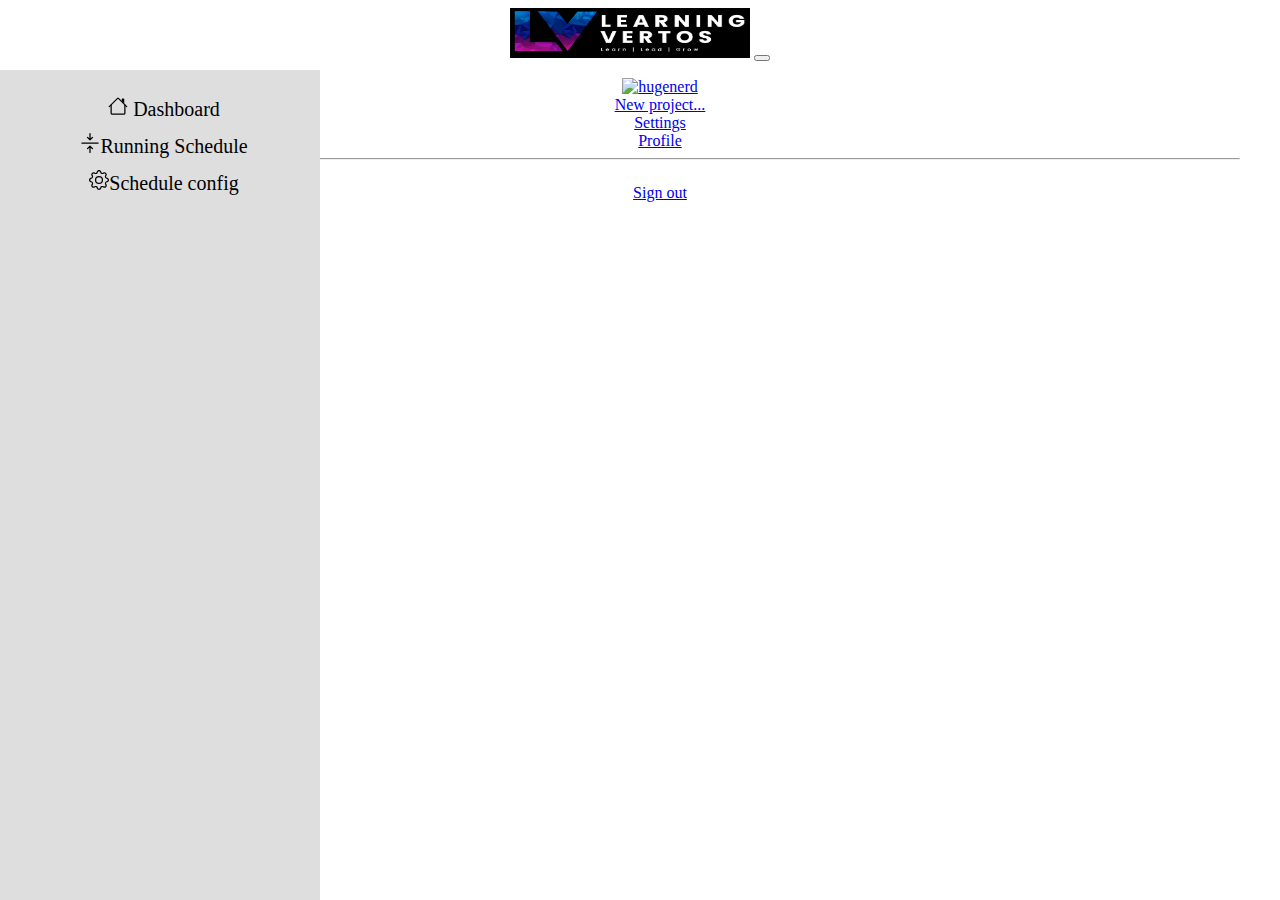
==== index.html @ 97b042a1 "added" ====
<!DOCTYPE html>
<html lang="en" dir="ltr">

<head>
  <meta charset="utf-8">
  <meta http-equiv="X-UA-Compatible" content="IE=edge" />
  <meta name="viewport" content="width=device-width, initial-scale=1">
  <title>Learning Vertos</title>
  <!--bootstrap-->
  <link href="https://cdn.jsdelivr.net/npm/bootstrap@5.2.0-beta1/dist/css/bootstrap.min.css" rel="stylesheet" integrity="sha384-0evHe/X+R7YkIZDRvuzKMRqM+OrBnVFBL6DOitfPri4tjfHxaWutUpFmBp4vmVor" crossorigin="anonymous">
  <script src="https://cdn.jsdelivr.net/npm/bootstrap@5.2.0-beta1/dist/js/bootstrap.bundle.min.js" integrity="sha384-pprn3073KE6tl6bjs2QrFaJGz5/SUsLqktiwsUTF55Jfv3qYSDhgCecCxMW52nD2" crossorigin="anonymous"></script>
  <link rel="stylesheet" href="css/styles.css">
  <script src="https://ajax.googleapis.com/ajax/libs/jquery/3.5.1/jquery.min.js"></script>
  <script src="https://cdnjs.cloudflare.com/ajax/libs/Chart.js/2.9.4/Chart.js"></script>
  <link href="https://maxcdn.bootstrapcdn.com/font-awesome/4.7.0/css/font-awesome.min.css" rel="stylesheet" integrity="sha384-wvfXpqpZZVQGK6TAh5PVlGOfQNHSoD2xbE+QkPxCAFlNEevoEH3Sl0sibVcOQVnN" crossorigin="anonymous">
</head>

<body class="">
    <section class="shadow-sm sticky-top bg-white">
        <div id="top-header" class="d-flex align-items-center justify-content-center" style="height: 76px;">
        <nav class="navbar navbar-expand-lg navbar-light bg-white flex-fill">
          <div class="container-fluid">
            <img src="images/Learning-Vertos-logo-White.jpg" id="logo" width="240px" height="50px">
            <button class="navbar-toggler" type="button" data-bs-toggle="offcanvas" data-bs-target="#navbarSupportedContent" aria-controls="navbarSupportedContent" aria-expanded="false" aria-label="Toggle navigation">
              <span class="navbar-toggler-icon"></span>
            </button>
            <div class="offcanvas offcanvas-start bg-white" tabindex="-1" id="navbarSupportedContent">
              <ul class="navbar-nav mb-2 mb-lg-0 ms-lg-auto">
                <div class="dropdown me-4">
                    <a href="#" class="d-flex align-items-center text-white text-decoration-none dropdown-toggle" id="dropdownUser1" data-bs-toggle="dropdown" aria-expanded="false">
                        <img src="https://github.com/mdo.png" alt="hugenerd" width="50" height="50" class="rounded-circle">
                    </a>
                    <div class="dropdown-menu" aria-labelledby="navbarDropdown">
                        <li><a class="dropdown-item" href="#">New project...</a></li>
                        <li><a class="dropdown-item" href="#">Settings</a></li>
                        <li><a class="dropdown-item" href="#">Profile</a></li>
                        <li>
                            <hr class="dropdown-divider">
                        </li>
                        <li><a class="dropdown-item" href="#">Sign out</a></li>
                      </div>
                </div>
              </ul>     
            </div>
          </div>
        </nav>
      </div>
      </section>
    <section>
        <div id="side-header">
            <div class="sidenav ps-4 text-start">
                <a href="index.html"><svg xmlns="http://www.w3.org/2000/svg" width="20" height="20" fill="currentColor" class="bi bi-house me-2" viewBox="0 0 16 16">
                    <path fill-rule="evenodd" d="M2 13.5V7h1v6.5a.5.5 0 0 0 .5.5h9a.5.5 0 0 0 .5-.5V7h1v6.5a1.5 1.5 0 0 1-1.5 1.5h-9A1.5 1.5 0 0 1 2 13.5zm11-11V6l-2-2V2.5a.5.5 0 0 1 .5-.5h1a.5.5 0 0 1 .5.5z"/>
                    <path fill-rule="evenodd" d="M7.293 1.5a1 1 0 0 1 1.414 0l6.647 6.646a.5.5 0 0 1-.708.708L8 2.207 1.354 8.854a.5.5 0 1 1-.708-.708L7.293 1.5z"/>
                  </svg> Dashboard</a>
                <a href="run.html"><svg xmlns="http://www.w3.org/2000/svg" width="20" height="20" fill="currentColor" class="bi bi-arrows-collapse me-2" viewBox="0 0 16 16">
                    <path fill-rule="evenodd" d="M1 8a.5.5 0 0 1 .5-.5h13a.5.5 0 0 1 0 1h-13A.5.5 0 0 1 1 8zm7-8a.5.5 0 0 1 .5.5v3.793l1.146-1.147a.5.5 0 0 1 .708.708l-2 2a.5.5 0 0 1-.708 0l-2-2a.5.5 0 1 1 .708-.708L7.5 4.293V.5A.5.5 0 0 1 8 0zm-.5 11.707-1.146 1.147a.5.5 0 0 1-.708-.708l2-2a.5.5 0 0 1 .708 0l2 2a.5.5 0 0 1-.708.708L8.5 11.707V15.5a.5.5 0 0 1-1 0v-3.793z"/>
                  </svg>Running Schedule</a>
                <a href="#clients"><svg xmlns="http://www.w3.org/2000/svg" width="20" height="20" fill="currentColor" class="bi bi-gear me-2" viewBox="0 0 16 16">
                    <path d="M8 4.754a3.246 3.246 0 1 0 0 6.492 3.246 3.246 0 0 0 0-6.492zM5.754 8a2.246 2.246 0 1 1 4.492 0 2.246 2.246 0 0 1-4.492 0z"/>
                    <path d="M9.796 1.343c-.527-1.79-3.065-1.79-3.592 0l-.094.319a.873.873 0 0 1-1.255.52l-.292-.16c-1.64-.892-3.433.902-2.54 2.541l.159.292a.873.873 0 0 1-.52 1.255l-.319.094c-1.79.527-1.79 3.065 0 3.592l.319.094a.873.873 0 0 1 .52 1.255l-.16.292c-.892 1.64.901 3.434 2.541 2.54l.292-.159a.873.873 0 0 1 1.255.52l.094.319c.527 1.79 3.065 1.79 3.592 0l.094-.319a.873.873 0 0 1 1.255-.52l.292.16c1.64.893 3.434-.902 2.54-2.541l-.159-.292a.873.873 0 0 1 .52-1.255l.319-.094c1.79-.527 1.79-3.065 0-3.592l-.319-.094a.873.873 0 0 1-.52-1.255l.16-.292c.893-1.64-.902-3.433-2.541-2.54l-.292.159a.873.873 0 0 1-1.255-.52l-.094-.319zm-2.633.283c.246-.835 1.428-.835 1.674 0l.094.319a1.873 1.873 0 0 0 2.693 1.115l.291-.16c.764-.415 1.6.42 1.184 1.185l-.159.292a1.873 1.873 0 0 0 1.116 2.692l.318.094c.835.246.835 1.428 0 1.674l-.319.094a1.873 1.873 0 0 0-1.115 2.693l.16.291c.415.764-.42 1.6-1.185 1.184l-.291-.159a1.873 1.873 0 0 0-2.693 1.116l-.094.318c-.246.835-1.428.835-1.674 0l-.094-.319a1.873 1.873 0 0 0-2.692-1.115l-.292.16c-.764.415-1.6-.42-1.184-1.185l.159-.291A1.873 1.873 0 0 0 1.945 8.93l-.319-.094c-.835-.246-.835-1.428 0-1.674l.319-.094A1.873 1.873 0 0 0 3.06 4.377l-.16-.292c-.415-.764.42-1.6 1.185-1.184l.292.159a1.873 1.873 0 0 0 2.692-1.115l.094-.319z"/>
                  </svg>Schedule config</a>
              </div>
              <div class="main-content my-5">
                <canvas id="myChart" class="mx-auto" style="width:100%;max-width:800px"></canvas>
              </div>
        </div>
    </section>
    <script>
        var xValues = ["Completed", "In progress", "Not tracked"];
        var yValues = [55, 49, 89];
        var barColors = [
          "#b91d47",
          "#00aba9",
          "#2b5797",
          "#e8c3b9",
          "#1e7145"
        ];
        
        new Chart("myChart", {
          type: "pie",
          data: {
            labels: xValues,
            datasets: [{
              backgroundColor: barColors,
              data: yValues
            }]
          },
          options: {
            title: {
              display: true,
              text: "Report"
            }
          }
        });
        </script>
        
  </body>

  </html>
---- css/styles.css ----
body{
    justify-content: center;
    position: relative;
  }
   #top-header,#side-header{
    max-width: 1200px;
  }
  @media screen and (min-width: 1200px) {
    #top-header,#side-header{
        text-align: center;
        margin-left: auto;
        margin-right: auto;
        justify-content: center;
    }
  }
  .sidenav {
    height: 100%;
    width: 25%;
    position: fixed;
    z-index: 1;
    top: 70px;
    left: 0;
    background-color: #DEDEDE;
    overflow-x: hidden;
    padding-top: 20px;
  }
  
  .sidenav a {
    padding: 6px 8px 6px 16px;
    text-decoration: none;
    font-size: 20px;
    color: #000000;
    display: block;
  }
  
  .sidenav a:hover {
    color: #f1f1f1;
  }
  
  .main-content{
    margin-left: 25%; /* Same as the width of the sidenav */
    font-size: 28px; /* Increased text to enable scrolling */
    padding: 0px 10px;
  }
  
  @media screen and (max-height: 450px) {
    .sidenav {padding-top: 15px;}
    .sidenav a {font-size: 18px;}
  }
  .nav {
    font-size: large;
    padding-bottom: 10px;
  }
  .nav li {
    cursor: pointer;
    position: relative;
    text-align: center;
  }
  .nav li .active:hover{
    color: black;
  }
  .nav li.active::after {
    position: absolute;
    content: "";
    height: 4px;
    width: 100%;
    background-color: #ff105e;
    left: 0;
    bottom: -7px;
    border-radius: 20px;
    animation: appear 0.2s linear;
  }
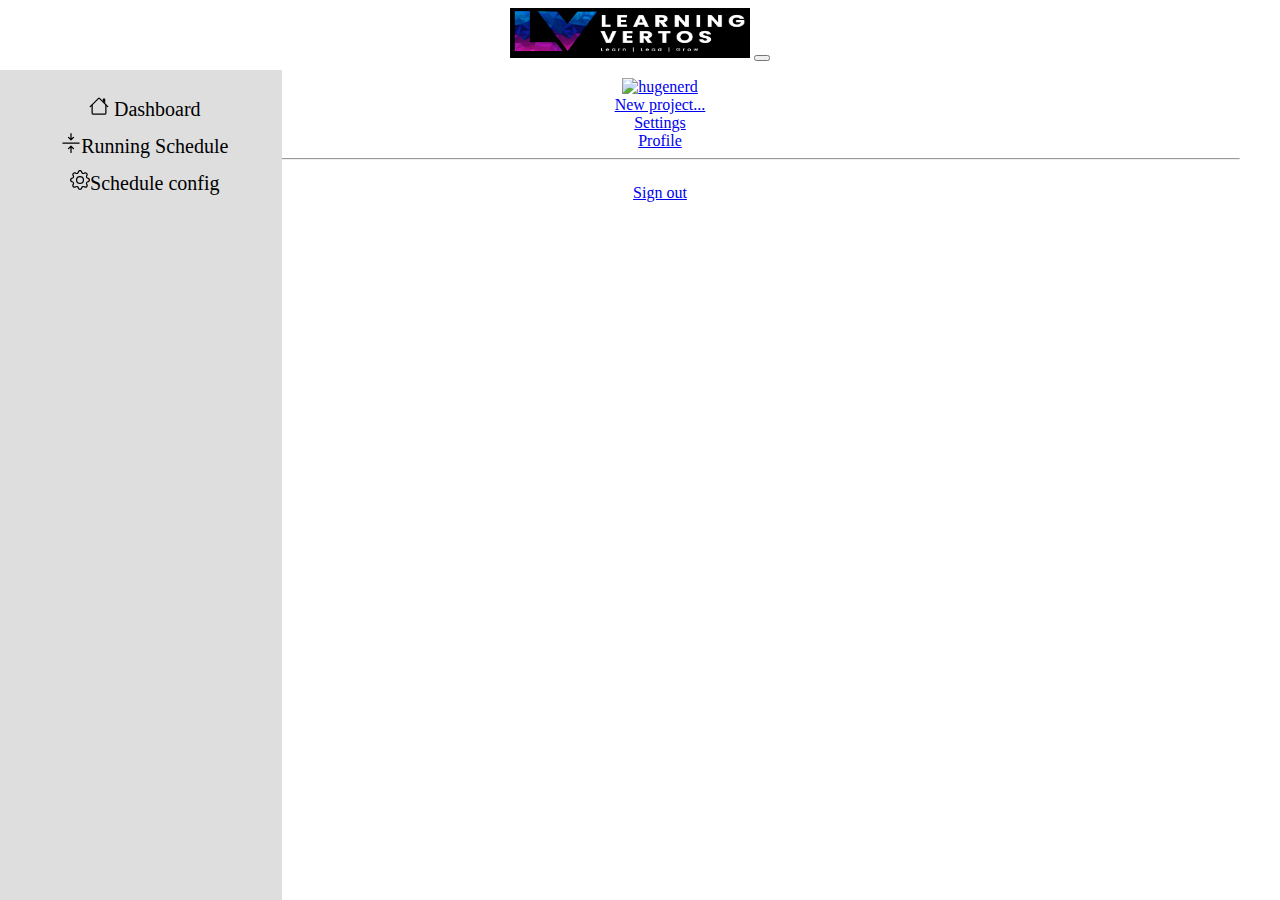
==== commit 56d402b6: "Added required Changes" ====
--- a/index.html
+++ b/index.html
@@ -48,7 +48,7 @@
       </section>
     <section>
         <div id="side-header">
-            <div class="sidenav ps-4 text-start">
+            <div class="sidenav ps-sm-2 ps-md-4 text-start">
                 <a href="index.html"><svg xmlns="http://www.w3.org/2000/svg" width="20" height="20" fill="currentColor" class="bi bi-house me-2" viewBox="0 0 16 16">
                     <path fill-rule="evenodd" d="M2 13.5V7h1v6.5a.5.5 0 0 0 .5.5h9a.5.5 0 0 0 .5-.5V7h1v6.5a1.5 1.5 0 0 1-1.5 1.5h-9A1.5 1.5 0 0 1 2 13.5zm11-11V6l-2-2V2.5a.5.5 0 0 1 .5-.5h1a.5.5 0 0 1 .5.5z"/>
                     <path fill-rule="evenodd" d="M7.293 1.5a1 1 0 0 1 1.414 0l6.647 6.646a.5.5 0 0 1-.708.708L8 2.207 1.354 8.854a.5.5 0 1 1-.708-.708L7.293 1.5z"/>
--- a/css/styles.css
+++ b/css/styles.css
@@ -15,7 +15,7 @@
   }
   .sidenav {
     height: 100%;
-    width: 25%;
+    width: 22%;
     position: fixed;
     z-index: 1;
     top: 70px;
@@ -32,7 +32,15 @@
     color: #000000;
     display: block;
   }
-  
+  @media screen and (max-width: 500px){
+    .sidenav a {
+      font-size: 16px;
+      padding: 6px 8px 6px 12px;
+    }
+    .sidenav{
+      width: 26%;
+    }
+  }
   .sidenav a:hover {
     color: #f1f1f1;
   }
@@ -69,4 +77,7 @@
     bottom: -7px;
     border-radius: 20px;
     animation: appear 0.2s linear;
+  }
+  .hide{
+    display: none;
   }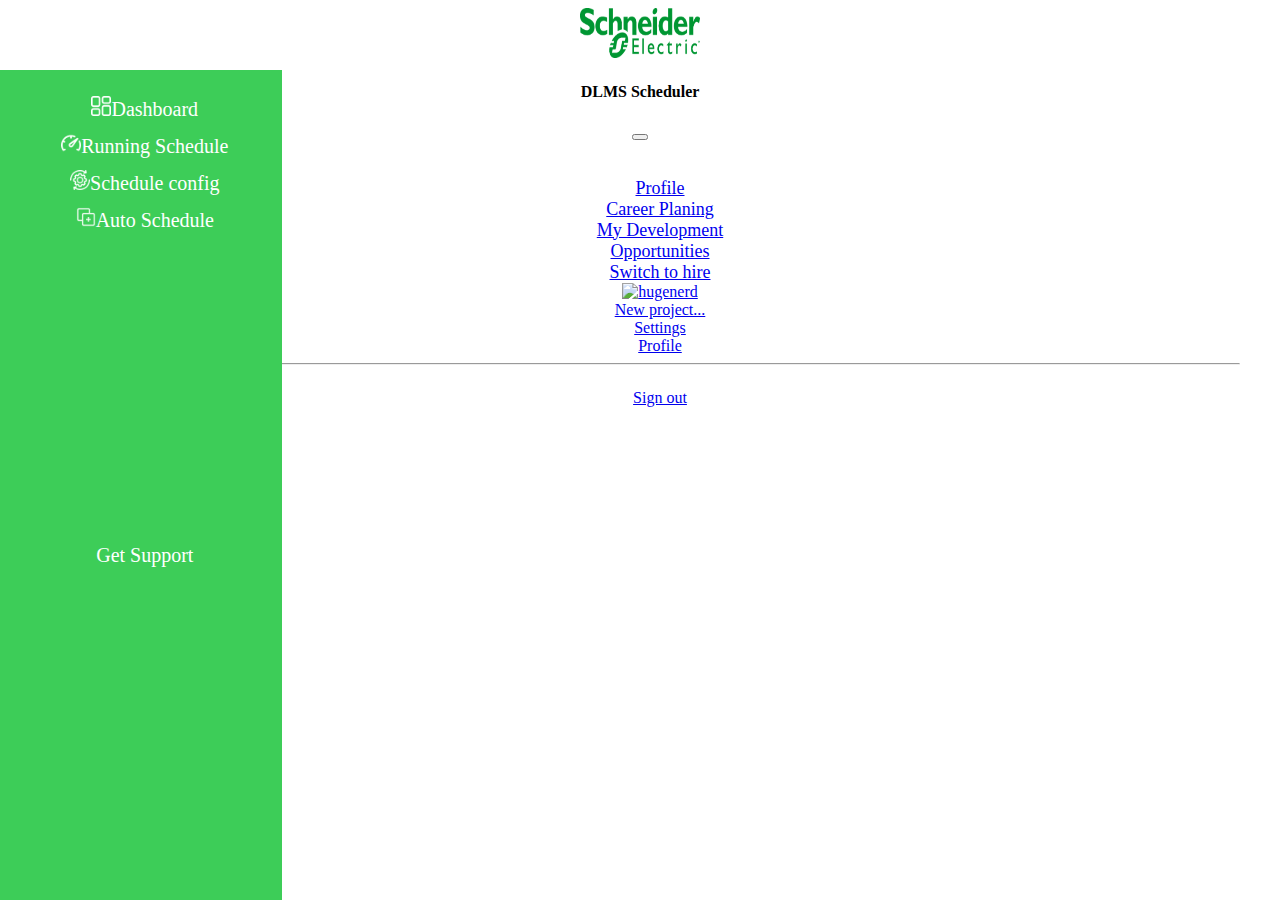
==== commit a1129faa: "Added few elemnts" ====
--- a/index.html
+++ b/index.html
@@ -16,52 +16,76 @@
 </head>
 
 <body class="">
-    <section class="shadow-sm sticky-top bg-white">
-        <div id="top-header" class="d-flex align-items-center justify-content-center" style="height: 76px;">
-        <nav class="navbar navbar-expand-lg navbar-light bg-white flex-fill">
-          <div class="container-fluid">
-            <img src="images/Learning-Vertos-logo-White.jpg" id="logo" width="240px" height="50px">
-            <button class="navbar-toggler" type="button" data-bs-toggle="offcanvas" data-bs-target="#navbarSupportedContent" aria-controls="navbarSupportedContent" aria-expanded="false" aria-label="Toggle navigation">
-              <span class="navbar-toggler-icon"></span>
-            </button>
-            <div class="offcanvas offcanvas-start bg-white" tabindex="-1" id="navbarSupportedContent">
-              <ul class="navbar-nav mb-2 mb-lg-0 ms-lg-auto">
-                <div class="dropdown me-4">
-                    <a href="#" class="d-flex align-items-center text-white text-decoration-none dropdown-toggle" id="dropdownUser1" data-bs-toggle="dropdown" aria-expanded="false">
-                        <img src="https://github.com/mdo.png" alt="hugenerd" width="50" height="50" class="rounded-circle">
-                    </a>
-                    <div class="dropdown-menu" aria-labelledby="navbarDropdown">
-                        <li><a class="dropdown-item" href="#">New project...</a></li>
-                        <li><a class="dropdown-item" href="#">Settings</a></li>
-                        <li><a class="dropdown-item" href="#">Profile</a></li>
-                        <li>
-                            <hr class="dropdown-divider">
-                        </li>
-                        <li><a class="dropdown-item" href="#">Sign out</a></li>
-                      </div>
-                </div>
-              </ul>     
+  <section class="shadow-sm sticky-top bg-white">
+    <div id="top-header" class="d-flex align-items-center justify-content-center" style="height: 76px;">
+    <nav class="navbar navbar-expand-lg navbar-light bg-white flex-fill">
+      <div class="container-fluid">
+        <img src="images/logo_se_green_rgb_screen.png" id="logo" width="120px" height="50px">
+        <h4 class="ms-3 tog-1">DLMS Scheduler</h4>
+        <button class="navbar-toggler" type="button" data-bs-toggle="offcanvas" data-bs-target="#navbarSupportedContent" aria-controls="navbarSupportedContent" aria-expanded="false" aria-label="Toggle navigation">
+          <span class="navbar-toggler-icon"></span>
+        </button>
+        <div class="offcanvas offcanvas-start bg-white" tabindex="-1" id="navbarSupportedContent">
+          <ul class="navbar-nav mb-2 mb-lg-0 ms-lg-auto">
+            <li class="nav-item">
+              <button type="button" class="float-end tog m-2 btn-close text-reset" data-bs-dismiss="offcanvas" aria-label="Close"></button>
+            </li>
+            <li class="nav-item">
+              <a class="nav-link mx-2" aria-current="page" href="#">Profile</a>
+            </li>
+            <li class="nav-item">
+              <a class="nav-link mx-2" href="#">Career Planing</a>
+            </li>
+            <li class="nav-item">
+              <a class="nav-link mx-2" href="#">My Development</a>
+            </li>
+            <li class="nav-item">
+              <a class="nav-link mx-2" href="#">Opportunities</a>
+            </li>
+            <li class="nav-item">
+              <a class="nav-link mx-2" href="#">Switch to hire</a>
+            </li>
+            <div class="dropdown me-4">
+                <a href="#" class="d-flex align-items-center text-white text-decoration-none dropdown-toggle mx-2" id="dropdownUser1" data-bs-toggle="dropdown" aria-expanded="false">
+                    <img src="https://github.com/mdo.png" alt="hugenerd" width="50" height="50" class="rounded-circle">
+                </a>
+                <div class="dropdown-menu" aria-labelledby="navbarDropdown">
+                    <li><a class="dropdown-item" href="#">New project...</a></li>
+                    <li><a class="dropdown-item" href="#">Settings</a></li>
+                    <li><a class="dropdown-item" href="#">Profile</a></li>
+                    <li>
+                        <hr class="dropdown-divider">
+                    </li>
+                    <li><a class="dropdown-item" href="#">Sign out</a></li>
+                  </div>
             </div>
-          </div>
-        </nav>
+          </ul>     
+        </div>
       </div>
-      </section>
+    </nav>
+  </div>
+  </section>
     <section>
         <div id="side-header">
-            <div class="sidenav ps-sm-2 ps-md-4 text-start">
-                <a href="index.html"><svg xmlns="http://www.w3.org/2000/svg" width="20" height="20" fill="currentColor" class="bi bi-house me-2" viewBox="0 0 16 16">
-                    <path fill-rule="evenodd" d="M2 13.5V7h1v6.5a.5.5 0 0 0 .5.5h9a.5.5 0 0 0 .5-.5V7h1v6.5a1.5 1.5 0 0 1-1.5 1.5h-9A1.5 1.5 0 0 1 2 13.5zm11-11V6l-2-2V2.5a.5.5 0 0 1 .5-.5h1a.5.5 0 0 1 .5.5z"/>
-                    <path fill-rule="evenodd" d="M7.293 1.5a1 1 0 0 1 1.414 0l6.647 6.646a.5.5 0 0 1-.708.708L8 2.207 1.354 8.854a.5.5 0 1 1-.708-.708L7.293 1.5z"/>
-                  </svg> Dashboard</a>
-                <a href="run.html"><svg xmlns="http://www.w3.org/2000/svg" width="20" height="20" fill="currentColor" class="bi bi-arrows-collapse me-2" viewBox="0 0 16 16">
-                    <path fill-rule="evenodd" d="M1 8a.5.5 0 0 1 .5-.5h13a.5.5 0 0 1 0 1h-13A.5.5 0 0 1 1 8zm7-8a.5.5 0 0 1 .5.5v3.793l1.146-1.147a.5.5 0 0 1 .708.708l-2 2a.5.5 0 0 1-.708 0l-2-2a.5.5 0 1 1 .708-.708L7.5 4.293V.5A.5.5 0 0 1 8 0zm-.5 11.707-1.146 1.147a.5.5 0 0 1-.708-.708l2-2a.5.5 0 0 1 .708 0l2 2a.5.5 0 0 1-.708.708L8.5 11.707V15.5a.5.5 0 0 1-1 0v-3.793z"/>
-                  </svg>Running Schedule</a>
-                <a href="#clients"><svg xmlns="http://www.w3.org/2000/svg" width="20" height="20" fill="currentColor" class="bi bi-gear me-2" viewBox="0 0 16 16">
-                    <path d="M8 4.754a3.246 3.246 0 1 0 0 6.492 3.246 3.246 0 0 0 0-6.492zM5.754 8a2.246 2.246 0 1 1 4.492 0 2.246 2.246 0 0 1-4.492 0z"/>
-                    <path d="M9.796 1.343c-.527-1.79-3.065-1.79-3.592 0l-.094.319a.873.873 0 0 1-1.255.52l-.292-.16c-1.64-.892-3.433.902-2.54 2.541l.159.292a.873.873 0 0 1-.52 1.255l-.319.094c-1.79.527-1.79 3.065 0 3.592l.319.094a.873.873 0 0 1 .52 1.255l-.16.292c-.892 1.64.901 3.434 2.541 2.54l.292-.159a.873.873 0 0 1 1.255.52l.094.319c.527 1.79 3.065 1.79 3.592 0l.094-.319a.873.873 0 0 1 1.255-.52l.292.16c1.64.893 3.434-.902 2.54-2.541l-.159-.292a.873.873 0 0 1 .52-1.255l.319-.094c1.79-.527 1.79-3.065 0-3.592l-.319-.094a.873.873 0 0 1-.52-1.255l.16-.292c.893-1.64-.902-3.433-2.541-2.54l-.292.159a.873.873 0 0 1-1.255-.52l-.094-.319zm-2.633.283c.246-.835 1.428-.835 1.674 0l.094.319a1.873 1.873 0 0 0 2.693 1.115l.291-.16c.764-.415 1.6.42 1.184 1.185l-.159.292a1.873 1.873 0 0 0 1.116 2.692l.318.094c.835.246.835 1.428 0 1.674l-.319.094a1.873 1.873 0 0 0-1.115 2.693l.16.291c.415.764-.42 1.6-1.185 1.184l-.291-.159a1.873 1.873 0 0 0-2.693 1.116l-.094.318c-.246.835-1.428.835-1.674 0l-.094-.319a1.873 1.873 0 0 0-2.692-1.115l-.292.16c-.764.415-1.6-.42-1.184-1.185l.159-.291A1.873 1.873 0 0 0 1.945 8.93l-.319-.094c-.835-.246-.835-1.428 0-1.674l.319-.094A1.873 1.873 0 0 0 3.06 4.377l-.16-.292c-.415-.764.42-1.6 1.185-1.184l.292.159a1.873 1.873 0 0 0 2.692-1.115l.094-.319z"/>
-                  </svg>Schedule config</a>
-              </div>
+          <div class="sidenav ps-sm-2 ps-md-4 text-start">
+            <a href="index.html"><img src="images/layout.png" style="width: 20px; height: 20px;" class="me-2">Dashboard</a>
+            <a href="run.html"><img src="images/dashboard.png" style="width: 20px; height: 20px;" class="me-2">Running Schedule</a>
+            <a href="#clients"><img src="images/gear.png" style="width: 20px; height: 20px;" class="me-2">Schedule config</a>
+              <a href=""><img src="images/new-tab.png" style="width: 20px; height: 20px;" class="me-2">Auto Schedule</a>
+              <a class="btn btn-primary mx-2 ms-md-0 me-md-4" style="margin-top: 300px;" class="me-2">Get Support</a>
+          </div>
               <div class="main-content my-5">
+                <div id="mySidebar" class="sidebar">
+                  <div><a href="javascript:void(0)" class="closebtn" onclick="closeNav()">&times;</a></div>
+                  <div class="ps-sm-2 ps-md-4 text-start">
+                    <a href="index.html"><img src="images/layout.png" style="width: 20px; height: 20px;" class="me-2">Dashboard</a>
+                    <a href="run.html"><img src="images/dashboard.png" style="width: 20px; height: 20px;" class="me-2">Running Schedule</a>
+                    <a href="#clients"><img src="images/gear.png" style="width: 20px; height: 20px;" class="me-2">Schedule config</a>
+                      <a href=""><img src="images/new-tab.png" style="width: 20px; height: 20px;" class="me-2">Auto Schedule</a>
+                      <a class="btn btn-primary mx-5" style="margin-top: 300px;" class="me-2">Get Support</a>
+                  </div>
+              </div>        
+              <button class="openbtn hidebtn" onclick="openNav()">&#9776; Table of content</button>
                 <canvas id="myChart" class="mx-auto" style="width:100%;max-width:800px"></canvas>
               </div>
         </div>
@@ -94,7 +118,19 @@
           }
         });
         </script>
-        
+        <script>
+          function openNav() {
+    document.body.style.overflowY="hidden";
+    document.getElementById("mySidebar").style.width = "100%";
+    document.getElementById("main").style.marginLeft = "250px";
+  }
+  function closeNav() {
+document.body.style.overflowY="scroll";
+document.getElementById("mySidebar").style.width = "0";
+document.getElementById("main").style.marginLeft = "0";
+}
+</script>
+
   </body>
 
   </html>
--- a/css/styles.css
+++ b/css/styles.css
@@ -5,6 +5,14 @@
    #top-header,#side-header{
     max-width: 1200px;
   }
+  .navbar-nav .nav-item{
+    font-size: large;
+  }
+  .navbar-nav .nav-item:hover{
+    border-radius: 8%;
+    background-color: rgb(243, 243, 243);
+  }
+  
   @media screen and (min-width: 1200px) {
     #top-header,#side-header{
         text-align: center;
@@ -20,29 +28,34 @@
     z-index: 1;
     top: 70px;
     left: 0;
-    background-color: #DEDEDE;
+    background-color: #3dcd58;
     overflow-x: hidden;
     padding-top: 20px;
   }
   
-  .sidenav a {
+  .sidenav a,.sidebar a {
     padding: 6px 8px 6px 16px;
     text-decoration: none;
     font-size: 20px;
-    color: #000000;
+    color: #ffff;
     display: block;
   }
-  @media screen and (max-width: 500px){
-    .sidenav a {
-      font-size: 16px;
-      padding: 6px 8px 6px 12px;
+  .sidenav a:hover ,.sidebar a:hover {
+    color: rgb(85, 85, 85);
+  }
+  .tog{
+    display: none;
+  }
+  .offcanvas.show .tog{
+    display: block;
+  }
+  .tog-1{
+    display: block;
+  }
+  @media screen and (max-width:388px){
+    .tog-1{
+      display: none;
     }
-    .sidenav{
-      width: 26%;
-    }
-  }
-  .sidenav a:hover {
-    color: #f1f1f1;
   }
   
   .main-content{
@@ -72,7 +85,7 @@
     content: "";
     height: 4px;
     width: 100%;
-    background-color: #ff105e;
+    background-color: #3dcd58;
     left: 0;
     bottom: -7px;
     border-radius: 20px;
@@ -80,4 +93,63 @@
   }
   .hide{
     display: none;
-  }+  }
+  .hidebtn{
+    display: none;
+}
+@media screen and (max-width:650px) {
+    .hidebtn{
+        display: block;
+    }
+    .sidenav{
+      display: none;
+      width: 0;
+    }  
+    .main-content{
+      margin-left: 5%;
+    }
+    .active-nav li a{
+      padding: 8px;
+      font-size: 14px;
+    }
+}
+.sidebar {
+  height: 100%; /* 100% Full-height */
+  width: 0; /* 0 width - change this with JavaScript */
+  position: fixed; /* Stay in place */
+  z-index: 2; /* Stay on top */
+  top: 60px;
+  left: 0;
+  overflow-x: hidden; /* Disable horizontal scroll */
+  padding-top: 60px; /* Place content 60px from the top */
+  transition: 0.5s; /* 0.5 second transition effect to slide in the sidebar */
+  background-color: #3dcd58;
+}
+.sidebar .closebtn {
+  position: absolute;
+  top: 0;
+  right: 25px;
+  font-size: 36px;
+  margin-left: 50px;
+}
+.openbtn {
+  font-size: 20px;
+  cursor: pointer;
+  background-color:  #fff;
+  color: black;
+  padding: 10px 15px;
+  border: none;
+  border-radius: 8px;
+  margin-top: 10px;
+  position: sticky;
+  top: 80px;
+  z-index: 1;
+  box-shadow: 0 0.15rem 0.5rem rgba(0, 0, 0, 0.199);
+}
+.openbtn:hover {
+  background-color: #444;
+}
+
+@media screen and (max-height: 450px) {
+  .sidebar {padding-top: 15px;}
+}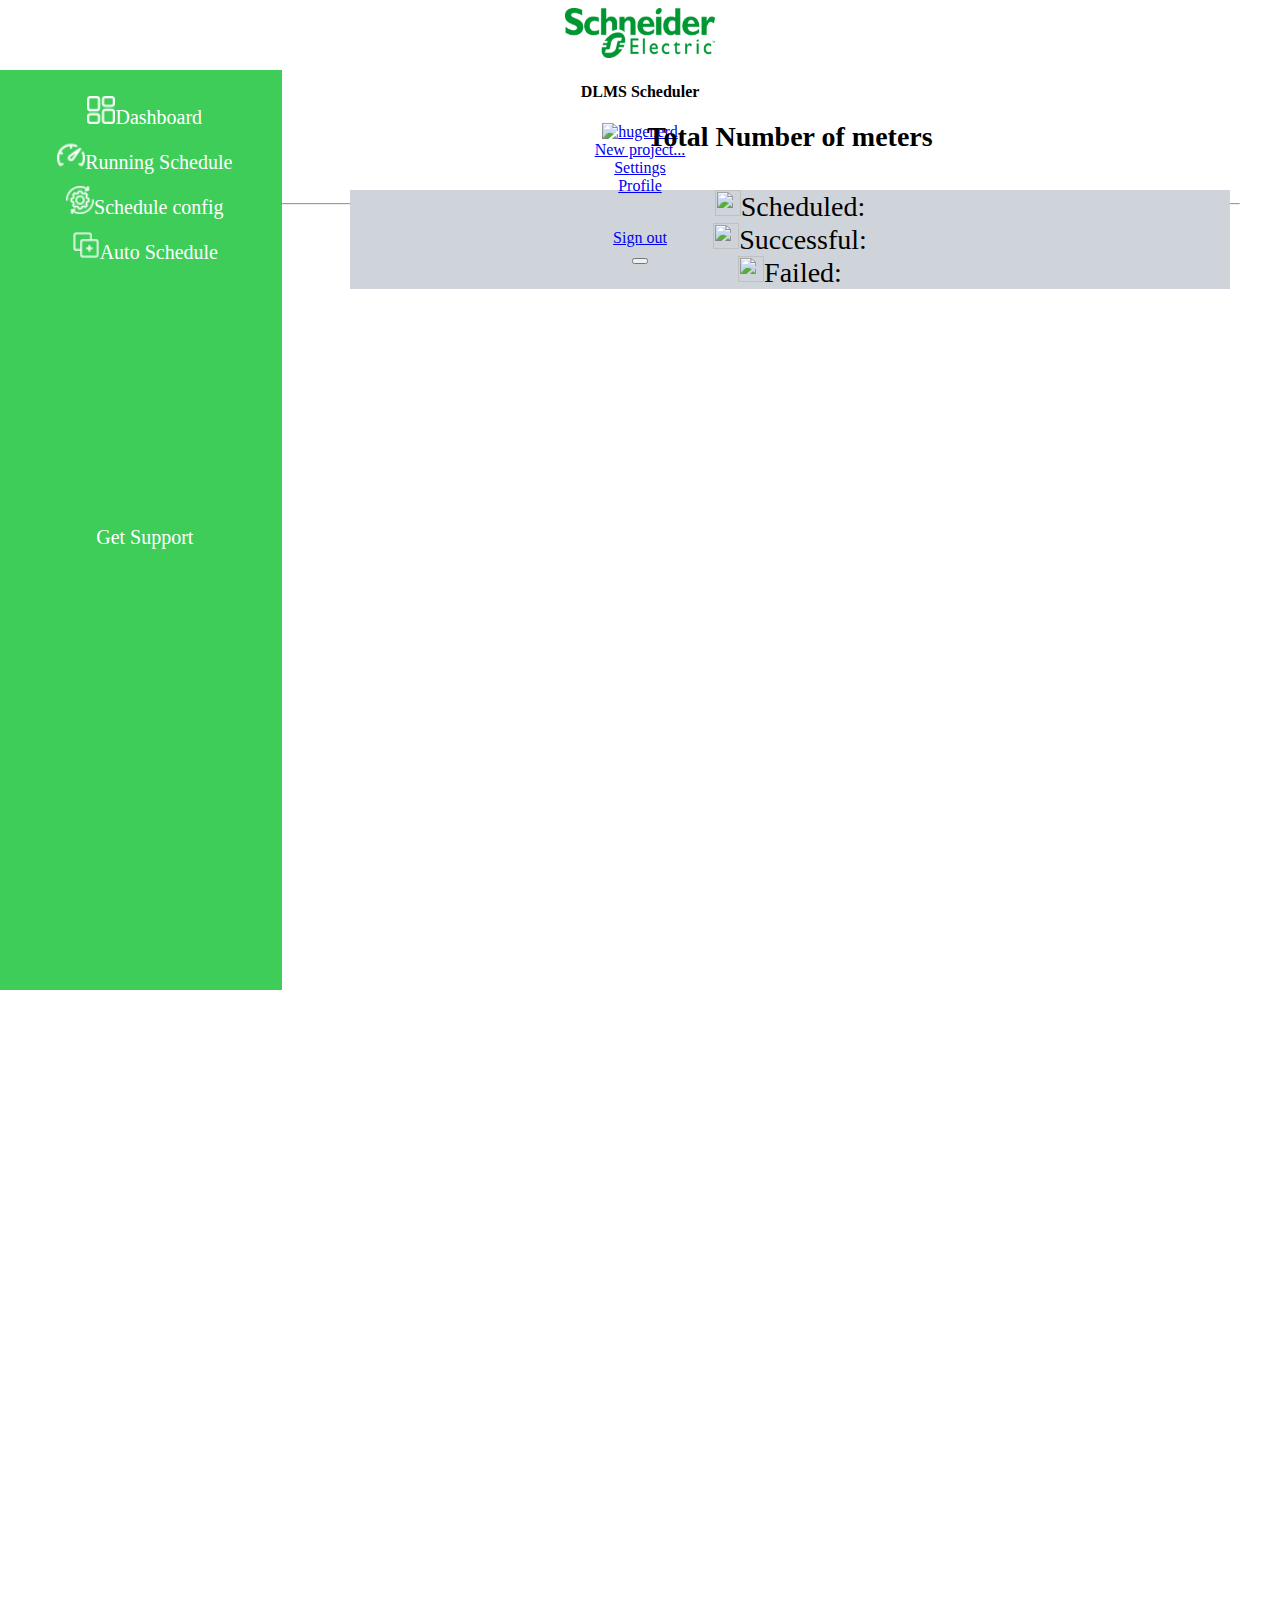
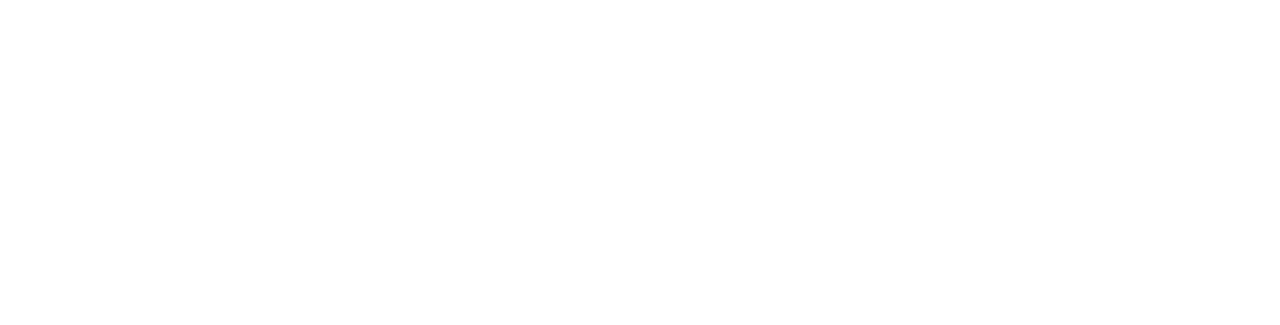
==== commit 6893e666: "made some changes" ====
--- a/index.html
+++ b/index.html
@@ -20,17 +20,18 @@
     <div id="top-header" class="d-flex align-items-center justify-content-center" style="height: 76px;">
     <nav class="navbar navbar-expand-lg navbar-light bg-white flex-fill">
       <div class="container-fluid">
-        <img src="images/logo_se_green_rgb_screen.png" id="logo" width="120px" height="50px">
-        <h4 class="ms-3 tog-1">DLMS Scheduler</h4>
-        <button class="navbar-toggler" type="button" data-bs-toggle="offcanvas" data-bs-target="#navbarSupportedContent" aria-controls="navbarSupportedContent" aria-expanded="false" aria-label="Toggle navigation">
-          <span class="navbar-toggler-icon"></span>
-        </button>
-        <div class="offcanvas offcanvas-start bg-white" tabindex="-1" id="navbarSupportedContent">
-          <ul class="navbar-nav mb-2 mb-lg-0 ms-lg-auto">
-            <li class="nav-item">
-              <button type="button" class="float-end tog m-2 btn-close text-reset" data-bs-dismiss="offcanvas" aria-label="Close"></button>
-            </li>
-            <li class="nav-item">
+        <img src="images/logo_se_green_rgb_screen.png" id="logo" width="150px" height="50px">
+        <h4 class="ms-4 me-md-auto tog-1">DLMS Scheduler</h4>
+        <div class="offcanvas offcanvas-start" tabindex="-1" id="navbarSupportedContent" style="background-color: #3dcd58;">
+          <ul class="navbar-nav mb-2 mb-lg-0 ms-lg-auto tog ps-sm-2 ps-md-4">
+            <li class="nav-item">
+              <button type="button" class="float-end m-2 btn-close text-reset" data-bs-dismiss="offcanvas" aria-label="Close"></button>
+            </li>
+            <li style="margin-top:50px;" class="mb-2"><a href="index.html" class="fs-4 ms-3 mb-3 text-decoration-none text-white"><img src="images/layout.png" style="width: 20px; height: 20px;" class="me-2">Dashboard</a></li>
+            <li class="mb-2"><a href="run.html" class="fs-4 ms-3 mb-3 text-decoration-none text-white"><img src="images/dashboard.png" style="width: 20px; height: 20px;" class="me-2">Running Schedule</a></li>
+            <li class="mb-2"><a href="sche.html" class="fs-4 ms-3 mb-3 text-decoration-none text-white"><img src="images/gear.png" style="width: 20px; height: 20px;" class="me-2">Schedule config</a></li>
+            <li class="mb-2"><a href="" class="fs-4 ms-3 mb-3 text-decoration-none text-white"><img src="images/new-tab.png" style="width: 20px; height: 20px;" class="me-2">Auto Schedule</a></li>
+            <!--<li class="nav-item">
               <a class="nav-link mx-2" aria-current="page" href="#">Profile</a>
             </li>
             <li class="nav-item">
@@ -44,55 +45,62 @@
             </li>
             <li class="nav-item">
               <a class="nav-link mx-2" href="#">Switch to hire</a>
-            </li>
-            <div class="dropdown me-4">
-                <a href="#" class="d-flex align-items-center text-white text-decoration-none dropdown-toggle mx-2" id="dropdownUser1" data-bs-toggle="dropdown" aria-expanded="false">
-                    <img src="https://github.com/mdo.png" alt="hugenerd" width="50" height="50" class="rounded-circle">
-                </a>
-                <div class="dropdown-menu" aria-labelledby="navbarDropdown">
-                    <li><a class="dropdown-item" href="#">New project...</a></li>
-                    <li><a class="dropdown-item" href="#">Settings</a></li>
-                    <li><a class="dropdown-item" href="#">Profile</a></li>
-                    <li>
-                        <hr class="dropdown-divider">
-                    </li>
-                    <li><a class="dropdown-item" href="#">Sign out</a></li>
-                  </div>
-            </div>
+            </li>-->
           </ul>     
         </div>
+        <div class="dropdown ms-auto me-4">
+          <a href="#" class="d-flex align-items-center text-white text-decoration-none dropdown-toggle mx-2" id="dropdownUser1" data-bs-toggle="dropdown" aria-expanded="false">
+              <img src="https://github.com/mdo.png" alt="hugenerd" width="50" height="50" class="rounded-circle">
+          </a>
+          <div class="dropdown-menu" aria-labelledby="navbarDropdown">
+              <li><a class="dropdown-item" href="#">New project...</a></li>
+              <li><a class="dropdown-item" href="#">Settings</a></li>
+              <li><a class="dropdown-item" href="#">Profile</a></li>
+              <li>
+                  <hr class="dropdown-divider">
+              </li>
+              <li><a class="dropdown-item" href="#">Sign out</a></li>
+            </div>
+      </div>
+      <button class="navbar-toggler" type="button" data-bs-toggle="offcanvas" data-bs-target="#navbarSupportedContent" aria-controls="navbarSupportedContent" aria-expanded="false" aria-label="Toggle navigation">
+        <span class="navbar-toggler-icon"></span>
+      </button>
       </div>
     </nav>
   </div>
   </section>
     <section>
         <div id="side-header">
-          <div class="sidenav ps-sm-2 ps-md-4 text-start">
-            <a href="index.html"><img src="images/layout.png" style="width: 20px; height: 20px;" class="me-2">Dashboard</a>
-            <a href="run.html"><img src="images/dashboard.png" style="width: 20px; height: 20px;" class="me-2">Running Schedule</a>
-            <a href="#clients"><img src="images/gear.png" style="width: 20px; height: 20px;" class="me-2">Schedule config</a>
-              <a href=""><img src="images/new-tab.png" style="width: 20px; height: 20px;" class="me-2">Auto Schedule</a>
-              <a class="btn btn-primary mx-2 ms-md-0 me-md-4" style="margin-top: 300px;" class="me-2">Get Support</a>
+          <div class="sidenav px-sm-2 px-md-4 text-start">
+            <a href="index.html" class="fw-bold border fs-5 border-white"><img src="images/layout.png" style="width: 28px; height: 28px;" class="me-2">Dashboard</a>
+            <a href="run.html" class="fs-5"><img src="images/dashboard.png" style="width: 28px; height: 28px;" class="me-2">Running Schedule</a>
+            <a href="sche.html" class="fs-5"><img src="images/gear.png" style="width: 28px; height: 28px;" class="me-2">Schedule config</a>
+              <a href="" class="fs-5"><img src="images/new-tab.png" style="width: 28px; height: 28px;" class="me-2">Auto Schedule</a>
+              <a class="btn btn-primary mx-2 ms-md-0 me-md-4" style="margin-top: 250px;" class="me-2">Get Support</a>
           </div>
               <div class="main-content my-5">
-                <div id="mySidebar" class="sidebar">
-                  <div><a href="javascript:void(0)" class="closebtn" onclick="closeNav()">&times;</a></div>
-                  <div class="ps-sm-2 ps-md-4 text-start">
-                    <a href="index.html"><img src="images/layout.png" style="width: 20px; height: 20px;" class="me-2">Dashboard</a>
-                    <a href="run.html"><img src="images/dashboard.png" style="width: 20px; height: 20px;" class="me-2">Running Schedule</a>
-                    <a href="#clients"><img src="images/gear.png" style="width: 20px; height: 20px;" class="me-2">Schedule config</a>
-                      <a href=""><img src="images/new-tab.png" style="width: 20px; height: 20px;" class="me-2">Auto Schedule</a>
-                      <a class="btn btn-primary mx-5" style="margin-top: 300px;" class="me-2">Get Support</a>
-                  </div>
-              </div>        
-              <button class="openbtn hidebtn" onclick="openNav()">&#9776; Table of content</button>
-                <canvas id="myChart" class="mx-auto" style="width:100%;max-width:800px"></canvas>
+              <div class="container-fluid text-start">
+                <h4>Total Number of meters</h4>
+                <div class="row fs-5">
+                  <div class="col-md-3 border my-2 m-md-4 py-2" style="background-color: #ced4da;"><img src="images/scheduled.png" style="width: 26px; height: 26px;" class="me-2">Scheduled:</div>
+                  <div class="col-md-3 border my-2 m-md-4 py-2" style="background-color: #ced4da;"><img src="images/successful.png" style="width: 26px; height: 26px;" class="me-2">Successful:</div>
+                  <div class="col-md-3 border my-2 m-md-4 py-2" style="background-color: #ced4da;"><img src="images/failed.png" style="width: 26px; height: 26px;" class="me-2">Failed:</div>
+                </div>
+                <div class="row my-3">
+                  <div class="col-md-6"><canvas id="myChart1" class="mx-auto" style="width:100%;max-width:800px"></canvas></div>
+                  <div class="col-md-6"><canvas id="myChart2" class="mx-auto" style="width:100%;max-width:800px"></canvas></div>
+                </div>
+                <div class="row my-5">
+                  <div class="col-md-6"><canvas id="myChart3" class="mx-auto" style="width:100%;max-width:800px"></canvas></div>
+                  <div class="col-md-6"><canvas id="myChart4" class="mx-auto" style="width:100%;max-width:800px"></canvas></div>
+                </div>
+              </div>
               </div>
         </div>
     </section>
     <script>
-        var xValues = ["Completed", "In progress", "Not tracked"];
-        var yValues = [55, 49, 89];
+      var xValues = ["Italy", "France", "Spain", "USA", "Argentina"];
+      var yValues = [55, 49, 44, 24, 15];
         var barColors = [
           "#b91d47",
           "#00aba9",
@@ -101,8 +109,8 @@
           "#1e7145"
         ];
         
-        new Chart("myChart", {
-          type: "pie",
+        new Chart("myChart1", {
+          type: "bar",
           data: {
             labels: xValues,
             datasets: [{
@@ -111,15 +119,98 @@
             }]
           },
           options: {
+            legend: {display: false},
             title: {
               display: true,
-              text: "Report"
+              text: "Total number of meter read yearly:"
             }
           }
         });
         </script>
-        <script>
-          function openNav() {
+    <script>
+      var xValues = [50,60,70,80,90,100,110,120,130,140,150];
+var yValues = [7,8,8,9,9,9,10,11,14,14,15];
+
+new Chart("myChart2", {
+  type: "line",
+  data: {
+    labels: xValues,
+    datasets: [{
+      fill: false,
+      lineTension: 0,
+      backgroundColor: "rgba(0,0,255,1.0)",
+      borderColor: "rgba(0,0,255,0.1)",
+      data: yValues
+    }]
+  },
+  options: {
+    legend: {display: false},
+    title: {
+    display: true,
+    text: "Total number of meter schedyled this month:"
+    },
+    scales: {
+      yAxes: [{ticks: {min: 6, max:16}}],
+    }
+  }
+});
+    </script>
+    <script>
+      var xValues = ["Italy", "France", "Spain", "USA", "Argentina"];
+var yValues = [55, 49, 44, 24, 15];
+var barColors = [
+  "#b91d47",
+  "#00aba9",
+  "#2b5797",
+  "#e8c3b9",
+  "#1e7145"
+];
+
+new Chart("myChart3", {
+  type: "pie",
+  data: {
+    labels: xValues,
+    datasets: [{
+      backgroundColor: barColors,
+      data: yValues
+    }]
+  },
+  options: {
+    title: {
+      display: true,
+      text: "Total number of meter read yearly:"
+    }
+  }
+});
+    </script>
+    <script>
+      var xValues = [100,200,300,400,500,600,700,800,900,1000];
+
+new Chart("myChart4", {
+  type: "line",
+  data: {
+    labels: xValues,
+    datasets: [{ 
+      data: [860,1140,1060,1060,1070,1110,1330,2210,7830,2478],
+      borderColor: "#e8c3b9",
+      fill: false
+    }, { 
+      data: [1600,1700,1700,1900,2000,2700,4000,5000,6000,7000],
+      borderColor: "#b91d47",
+      fill: false
+    }]
+  },
+  options: {
+    legend: {display: false},
+    title: {
+      display: true,
+      text: "Total number of meter read yearly:"
+    }
+  }
+});
+    </script>
+    <script>
+    function openNav() {
     document.body.style.overflowY="hidden";
     document.getElementById("mySidebar").style.width = "100%";
     document.getElementById("main").style.marginLeft = "250px";
--- a/css/styles.css
+++ b/css/styles.css
@@ -12,7 +12,9 @@
     border-radius: 8%;
     background-color: rgb(243, 243, 243);
   }
-  
+  .navbar-nav .dropdown-menu{
+    position: absolute !important;
+  }
   @media screen and (min-width: 1200px) {
     #top-header,#side-header{
         text-align: center;
@@ -52,12 +54,14 @@
   .tog-1{
     display: block;
   }
-  @media screen and (max-width:388px){
+  @media screen and (max-width:450px){
     .tog-1{
       display: none;
     }
   }
-  
+  .dropdown-menu[data-bs-popper] {
+    left: -60%!important;
+}
   .main-content{
     margin-left: 25%; /* Same as the width of the sidenav */
     font-size: 28px; /* Increased text to enable scrolling */
@@ -113,43 +117,3 @@
       font-size: 14px;
     }
 }
-.sidebar {
-  height: 100%; /* 100% Full-height */
-  width: 0; /* 0 width - change this with JavaScript */
-  position: fixed; /* Stay in place */
-  z-index: 2; /* Stay on top */
-  top: 60px;
-  left: 0;
-  overflow-x: hidden; /* Disable horizontal scroll */
-  padding-top: 60px; /* Place content 60px from the top */
-  transition: 0.5s; /* 0.5 second transition effect to slide in the sidebar */
-  background-color: #3dcd58;
-}
-.sidebar .closebtn {
-  position: absolute;
-  top: 0;
-  right: 25px;
-  font-size: 36px;
-  margin-left: 50px;
-}
-.openbtn {
-  font-size: 20px;
-  cursor: pointer;
-  background-color:  #fff;
-  color: black;
-  padding: 10px 15px;
-  border: none;
-  border-radius: 8px;
-  margin-top: 10px;
-  position: sticky;
-  top: 80px;
-  z-index: 1;
-  box-shadow: 0 0.15rem 0.5rem rgba(0, 0, 0, 0.199);
-}
-.openbtn:hover {
-  background-color: #444;
-}
-
-@media screen and (max-height: 450px) {
-  .sidebar {padding-top: 15px;}
-}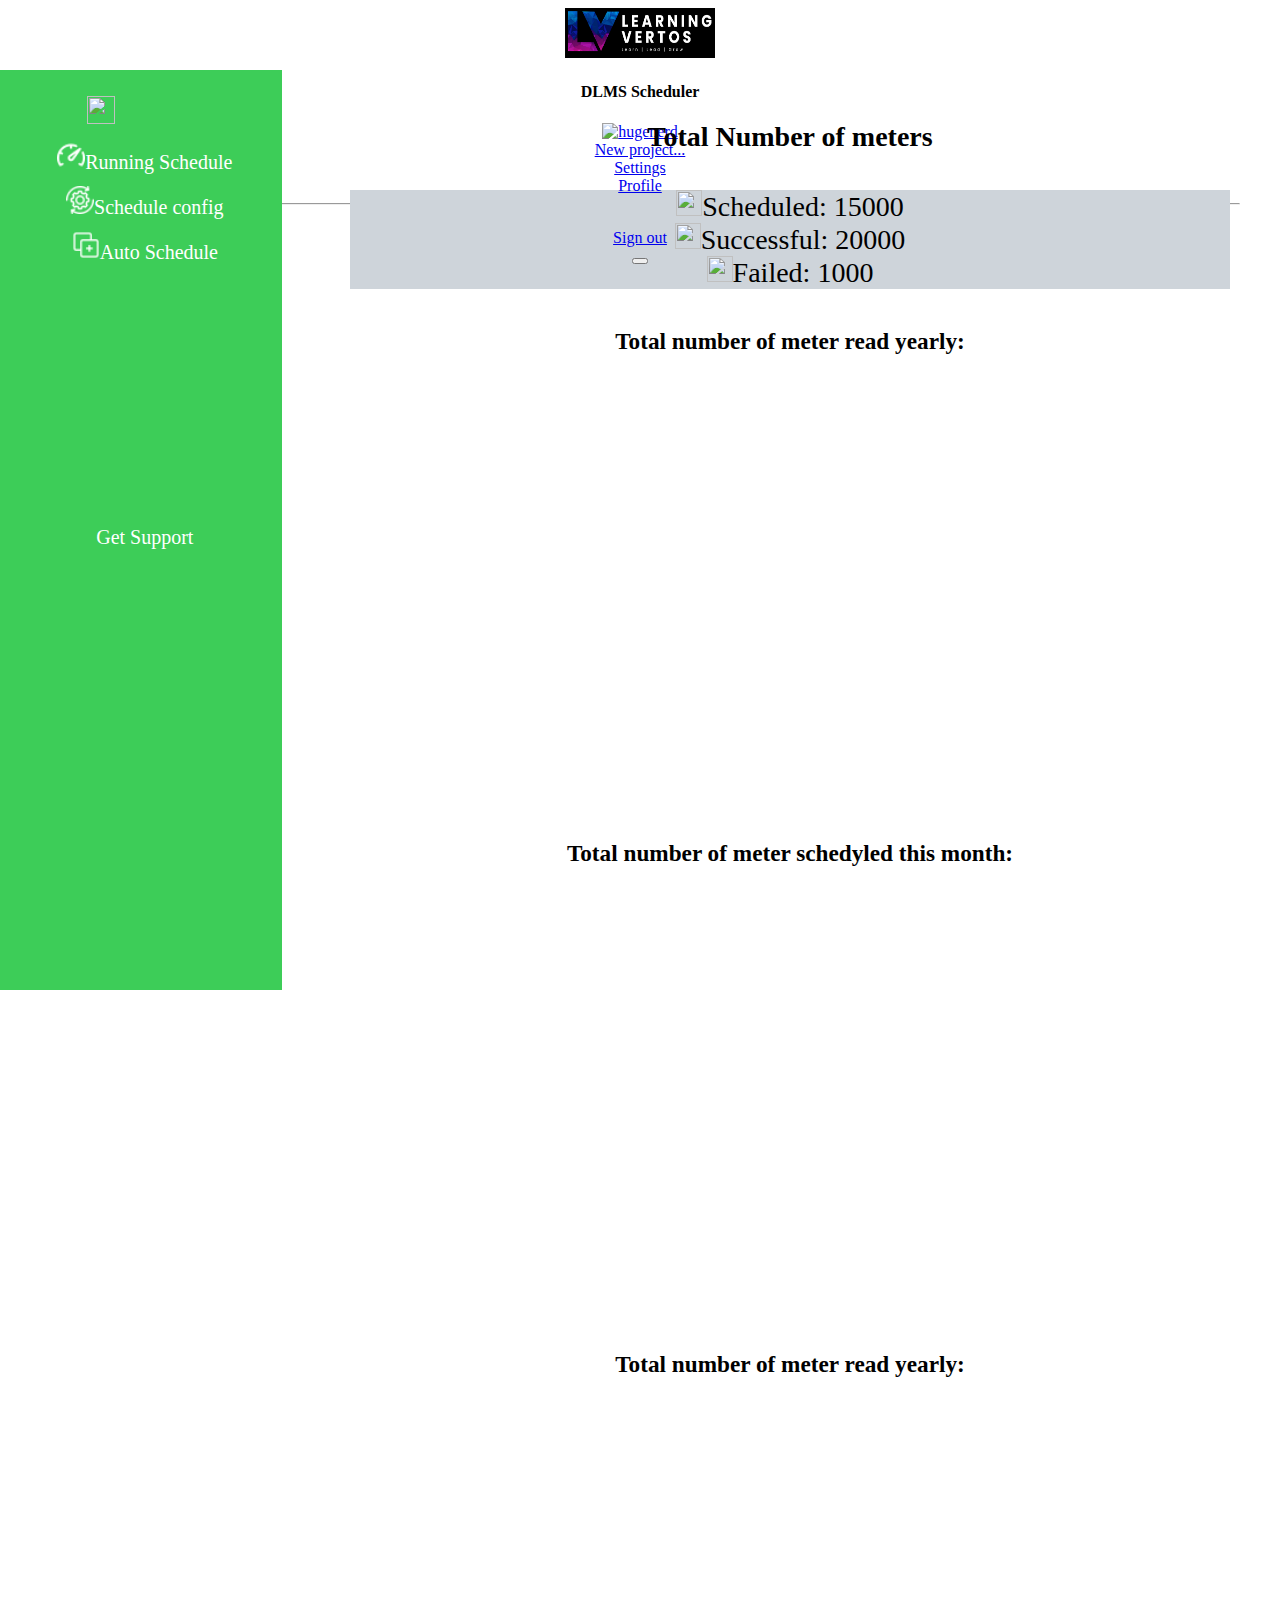
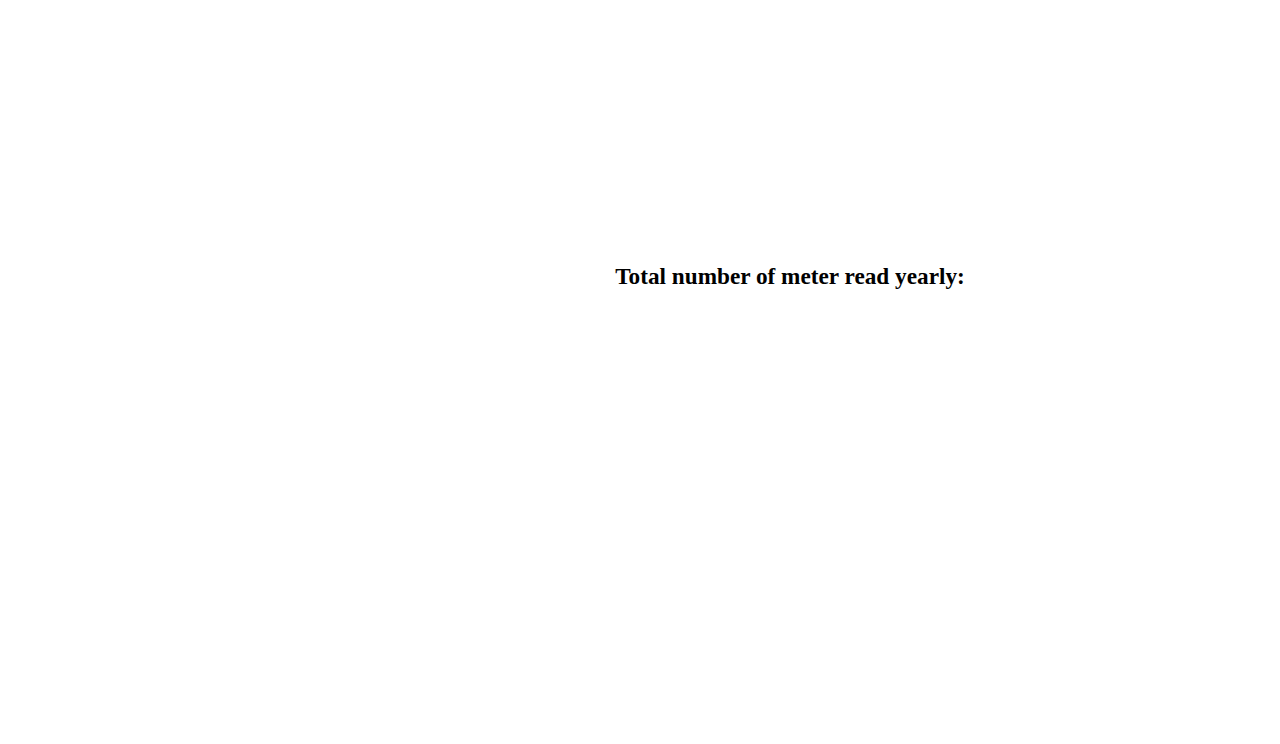
==== commit 0650ad7f: "new update" ====
--- a/index.html
+++ b/index.html
@@ -20,8 +20,8 @@
     <div id="top-header" class="d-flex align-items-center justify-content-center" style="height: 76px;">
     <nav class="navbar navbar-expand-lg navbar-light bg-white flex-fill">
       <div class="container-fluid">
-        <img src="images/logo_se_green_rgb_screen.png" id="logo" width="150px" height="50px">
-        <h4 class="ms-4 me-md-auto tog-1">DLMS Scheduler</h4>
+        <img src="images/Learning-Vertos-logo-White.jpg" id="logo" width="150px" height="50px">
+        <h4 class="ms-md-4 ms-sm-2 me-md-auto dlms">DLMS Scheduler</h4>
         <div class="offcanvas offcanvas-start" tabindex="-1" id="navbarSupportedContent" style="background-color: #3dcd58;">
           <ul class="navbar-nav mb-2 mb-lg-0 ms-lg-auto tog ps-sm-2 ps-md-4">
             <li class="nav-item">
@@ -48,7 +48,7 @@
             </li>-->
           </ul>     
         </div>
-        <div class="dropdown ms-auto me-4">
+        <div class="dropdown tog-1 ms-auto me-4">
           <a href="#" class="d-flex align-items-center text-white text-decoration-none dropdown-toggle mx-2" id="dropdownUser1" data-bs-toggle="dropdown" aria-expanded="false">
               <img src="https://github.com/mdo.png" alt="hugenerd" width="50" height="50" class="rounded-circle">
           </a>
@@ -72,41 +72,58 @@
     <section>
         <div id="side-header">
           <div class="sidenav px-sm-2 px-md-4 text-start">
-            <a href="index.html" class="fw-bold border fs-5 border-white"><img src="images/layout.png" style="width: 28px; height: 28px;" class="me-2">Dashboard</a>
+            <a href="index.html" class="fw-bold border bg-white fs-5 border-white" style="color:#3dcd58;"><img src="images/layout-green.png" style="width: 28px; height: 28px;" class="me-2">Dashboard</a>
             <a href="run.html" class="fs-5"><img src="images/dashboard.png" style="width: 28px; height: 28px;" class="me-2">Running Schedule</a>
             <a href="sche.html" class="fs-5"><img src="images/gear.png" style="width: 28px; height: 28px;" class="me-2">Schedule config</a>
-              <a href="" class="fs-5"><img src="images/new-tab.png" style="width: 28px; height: 28px;" class="me-2">Auto Schedule</a>
+              <a href="meter.html" class="fs-5"><img src="images/new-tab.png" style="width: 28px; height: 28px;" class="me-2">Auto Schedule</a>
               <a class="btn btn-primary mx-2 ms-md-0 me-md-4" style="margin-top: 250px;" class="me-2">Get Support</a>
           </div>
               <div class="main-content my-5">
               <div class="container-fluid text-start">
                 <h4>Total Number of meters</h4>
                 <div class="row fs-5">
-                  <div class="col-md-3 border my-2 m-md-4 py-2" style="background-color: #ced4da;"><img src="images/scheduled.png" style="width: 26px; height: 26px;" class="me-2">Scheduled:</div>
-                  <div class="col-md-3 border my-2 m-md-4 py-2" style="background-color: #ced4da;"><img src="images/successful.png" style="width: 26px; height: 26px;" class="me-2">Successful:</div>
-                  <div class="col-md-3 border my-2 m-md-4 py-2" style="background-color: #ced4da;"><img src="images/failed.png" style="width: 26px; height: 26px;" class="me-2">Failed:</div>
+                  <div class="col-md-3 border my-2 m-md-4 py-2" style="background-color: #ced4da;"><img src="images/scheduled.png" style="width: 26px; height: 26px;" class="me-2">Scheduled: 15000</div>
+                  <div class="col-md-3 border my-2 m-md-4 py-2" style="background-color: #ced4da;"><img src="images/successful.png" style="width: 26px; height: 26px;" class="me-2">Successful: 20000</div>
+                  <div class="col-md-3 border my-2 m-md-4 py-2" style="background-color: #ced4da;"><img src="images/failed.png" style="width: 26px; height: 26px;" class="me-2">Failed: 1000</div>
                 </div>
                 <div class="row my-3">
-                  <div class="col-md-6"><canvas id="myChart1" class="mx-auto" style="width:100%;max-width:800px"></canvas></div>
-                  <div class="col-md-6"><canvas id="myChart2" class="mx-auto" style="width:100%;max-width:800px"></canvas></div>
-                </div>
-                <div class="row my-5">
-                  <div class="col-md-6"><canvas id="myChart3" class="mx-auto" style="width:100%;max-width:800px"></canvas></div>
-                  <div class="col-md-6"><canvas id="myChart4" class="mx-auto" style="width:100%;max-width:800px"></canvas></div>
+                  <div class="col-md-6 text-center">
+                    <h5 class="pb-4">Total number of meter read yearly:</h5>
+                    <canvas id="myChart1" class="mx-auto" style="width:100%;max-width:800px"></canvas>
+                  </div>
+                  <div class="col-md-6 text-center">
+                    <h5 class="pb-4">Total number of meter schedyled this month:</h5>
+                    <canvas id="myChart2" class="mx-auto" style="width:100%;max-width:800px"></canvas>
+                  </div>
+                </div>
+                <div class="row my-5 text-center">
+                  <h5 class="pb-4">Total number of meter read yearly:</h5>
+                  <canvas id="myChart3" class="mx-auto" style="width:100%;max-width:800px"></canvas>
+                </div>
+                <div class="row my-5 text-center">
+                  <h5 class="pb-4">Total number of meter read yearly:</h5>
+                  <canvas id="myChart4" class="mx-auto" style="width:100%;max-width:800px"></canvas>
                 </div>
               </div>
               </div>
         </div>
     </section>
     <script>
-      var xValues = ["Italy", "France", "Spain", "USA", "Argentina"];
-      var yValues = [55, 49, 44, 24, 15];
+      var xValues = ["Jan", "Feb", "Mar", "April", "May","June","July","Aug","Sept","Oct","Nov","Dec"];
+      var yValues = [55, 49, 44, 24, 15, 100, 25, 56, 4 , 34, 78,56];
         var barColors = [
           "#b91d47",
-          "#00aba9",
+          "#a36a2e",
+          "#2ea34d",
           "#2b5797",
           "#e8c3b9",
-          "#1e7145"
+          "#1e7145",
+          "#00aba9",
+          "#722ea3",
+          "#a33f2e",
+          "#a32e49",
+          "#2ea37c",
+          "#5c2823",
         ];
         
         new Chart("myChart1", {
@@ -119,11 +136,7 @@
             }]
           },
           options: {
-            legend: {display: false},
-            title: {
-              display: true,
-              text: "Total number of meter read yearly:"
-            }
+            legend: {display: false}
           }
         });
         </script>
@@ -145,10 +158,6 @@
   },
   options: {
     legend: {display: false},
-    title: {
-    display: true,
-    text: "Total number of meter schedyled this month:"
-    },
     scales: {
       yAxes: [{ticks: {min: 6, max:16}}],
     }
@@ -176,10 +185,6 @@
     }]
   },
   options: {
-    title: {
-      display: true,
-      text: "Total number of meter read yearly:"
-    }
   }
 });
     </script>
@@ -201,11 +206,7 @@
     }]
   },
   options: {
-    legend: {display: false},
-    title: {
-      display: true,
-      text: "Total number of meter read yearly:"
-    }
+    legend: {display: false}
   }
 });
     </script>
--- a/css/styles.css
+++ b/css/styles.css
@@ -54,9 +54,17 @@
   .tog-1{
     display: block;
   }
-  @media screen and (max-width:450px){
+  @media screen and (max-width:992px){
     .tog-1{
       display: none;
+    }
+  }
+  @media screen and (max-width:432px){
+    #logo{
+      width: 120px !important;
+    }
+    .dlms{
+      font-size: large;
     }
   }
   .dropdown-menu[data-bs-popper] {
